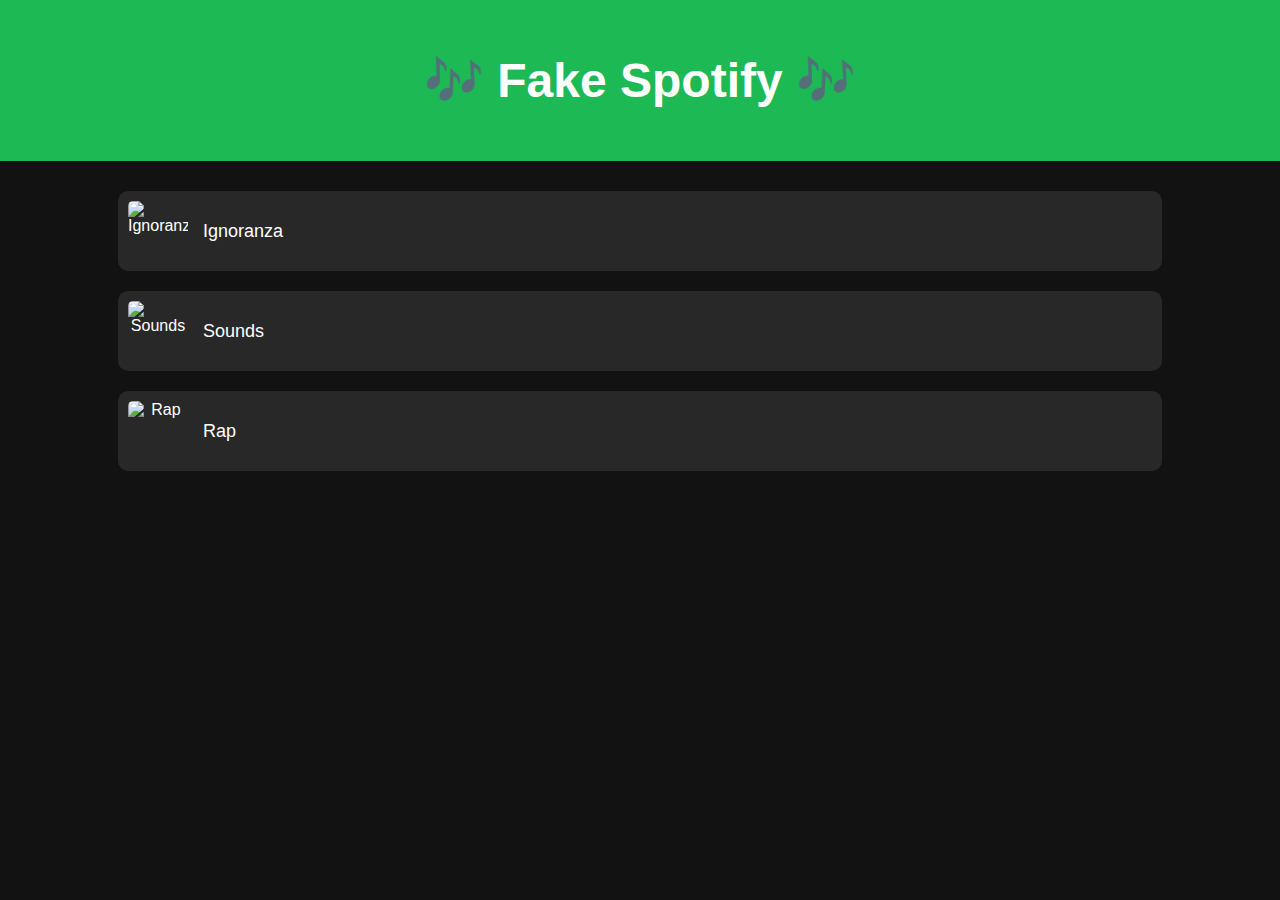
==== index.html @ 7c856c05 "Add files via upload" ====
<!DOCTYPE html>
<html lang="it">
<head>
    <meta charset="UTF-8">
    <meta name="viewport" content="width=device-width, initial-scale=1.0">
    <title>Fake Spotify 🎵</title>
    <link rel="stylesheet" href="styles.css">
    <link rel="manifest" href="manifest.json">
</head>
<body>
    <header>
        <h1>🎶 Fake Spotify 🎶</h1>
    </header>

    <div id="playlist-container">
        <!-- Le playlist vengono generate dinamicamente -->
    </div>

    <script>
        // Playlist con miniature
        const playlists = [
            { 
                title: "Ignoranza", 
                url: "https://www.youtube.com/playlist?list=PLF4xsKeHlUNzl2kz65vF5H178rBU_pT1A",
                image: "https://img.youtube.com/vi/Oj18ZlshsyU/hqdefault.jpg"
            },
            { 
                title: "Sounds", 
                url: "https://www.youtube.com/playlist?list=PLF4xsKeHlUNwW29LnbZBsjUUf924Aw2pY",
                image: "https://img.youtube.com/vi/TlXjxpdFPMk/hqdefault.jpg"
            },
            { 
                title: "Rap", 
                url: "https://www.youtube.com/playlist?list=PLF4xsKeHlUNzruDZvBAo_kbgTnXXmVMke",
                image: "https://img.youtube.com/vi/3XqZ5btsb9U/hqdefault.jpg"
            }
        ];

        const container = document.getElementById("playlist-container");

        playlists.forEach(playlist => {
            const div = document.createElement("div");
            div.classList.add("playlist");

            const img = document.createElement("img");
            img.src = playlist.image;
            img.alt = playlist.title;

            const title = document.createElement("span");
            title.textContent = playlist.title;

            div.appendChild(img);
            div.appendChild(title);
            div.onclick = () => {
                window.open(playlist.url, "_blank");
            };

            container.appendChild(div);
        });
    </script>
</body>
</html>
---- styles.css ----
body {
    font-family: Arial, sans-serif;
    background-color: #121212;
    color: white;
    margin: 0;
    padding: 0;
    text-align: center;
}

header {
    background-color: #1DB954;
    padding: 20px;
    font-size: 24px;
    font-weight: bold;
    color: white;
}

#playlist-container {
    display: flex;
    flex-direction: column;
    align-items: center;
    margin-top: 20px;
}

.playlist {
    display: flex;
    align-items: center;
    background-color: #282828;
    border-radius: 10px;
    margin: 10px;
    padding: 10px;
    width: 80%;
    cursor: pointer;
    transition: background-color 0.3s ease;
}

.playlist:hover {
    background-color: #333;
}

.playlist img {
    width: 60px;
    height: 60px;
    border-radius: 5px;
    margin-right: 15px;
}

.playlist span {
    font-size: 18px;
}
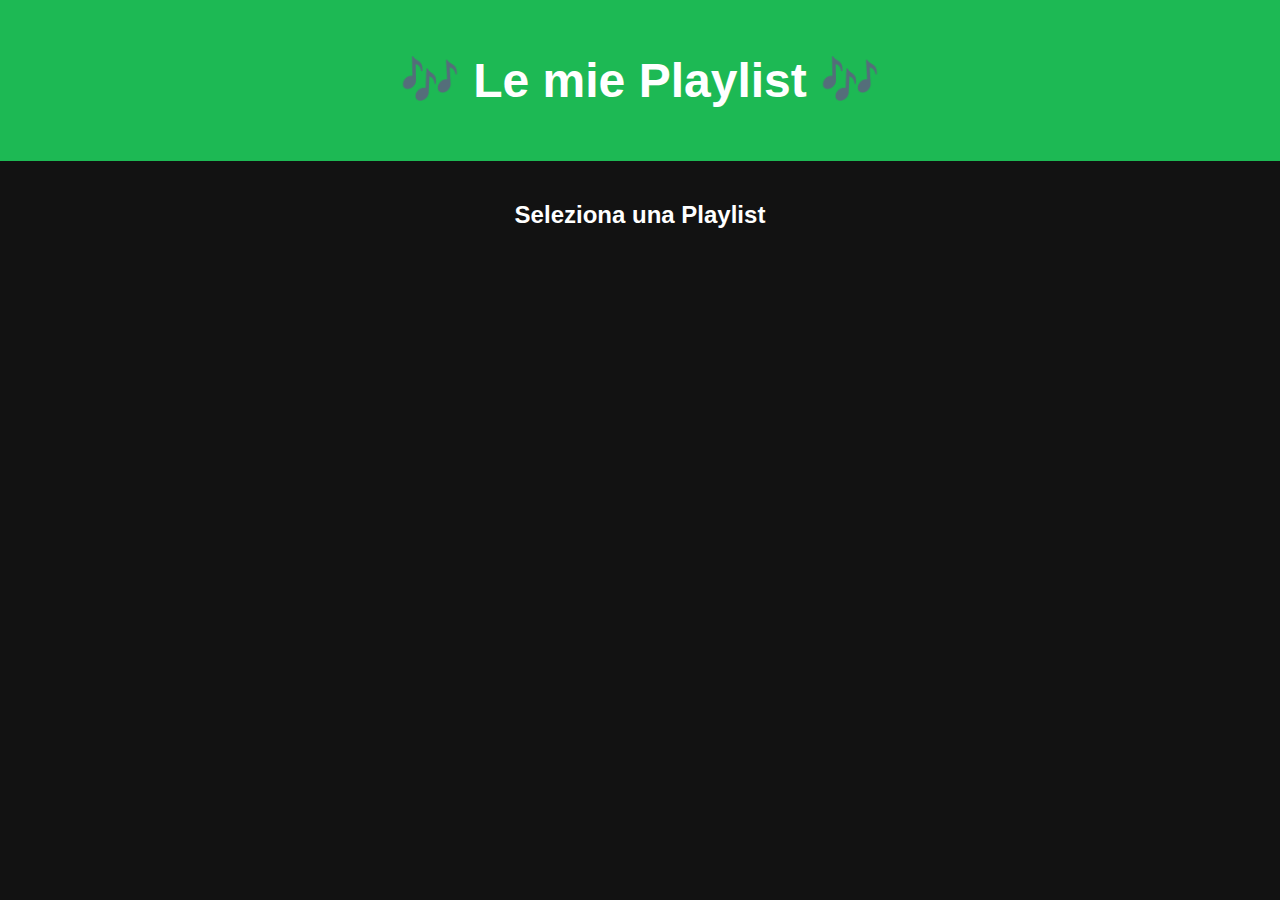
==== commit 20b4880e: "Update index.html" ====
--- a/index.html
+++ b/index.html
@@ -3,60 +3,46 @@
 <head>
     <meta charset="UTF-8">
     <meta name="viewport" content="width=device-width, initial-scale=1.0">
-    <title>Fake Spotify 🎵</title>
+    <title>Le mie Playlist</title>
     <link rel="stylesheet" href="styles.css">
-    <link rel="manifest" href="manifest.json">
 </head>
 <body>
     <header>
-        <h1>🎶 Fake Spotify 🎶</h1>
+        <h1>🎶 Le mie Playlist 🎶</h1>
     </header>
 
     <div id="playlist-container">
-        <!-- Le playlist vengono generate dinamicamente -->
+        <h2>Seleziona una Playlist</h2>
+        <ul id="playlists"></ul>
     </div>
 
     <script>
-        // Playlist con miniature
-        const playlists = [
-            { 
-                title: "Ignoranza", 
-                url: "https://www.youtube.com/playlist?list=PLF4xsKeHlUNzl2kz65vF5H178rBU_pT1A",
-                image: "https://img.youtube.com/vi/Oj18ZlshsyU/hqdefault.jpg"
-            },
-            { 
-                title: "Sounds", 
-                url: "https://www.youtube.com/playlist?list=PLF4xsKeHlUNwW29LnbZBsjUUf924Aw2pY",
-                image: "https://img.youtube.com/vi/TlXjxpdFPMk/hqdefault.jpg"
-            },
-            { 
-                title: "Rap", 
-                url: "https://www.youtube.com/playlist?list=PLF4xsKeHlUNzruDZvBAo_kbgTnXXmVMke",
-                image: "https://img.youtube.com/vi/3XqZ5btsb9U/hqdefault.jpg"
+        const sheetURL = "https://docs.google.com/spreadsheets/d/e/2PACX-1vRIUYzhqJJ9u8u8ahMXzIeSQTi61xeS1o0blrXy4aX4UT6RZQOm2_OuOhztHMckDGAPpP6Q5I-bdSmj/pub?output=csv";
+
+        async function loadPlaylists() {
+            try {
+                const response = await fetch(sheetURL);
+                const data = await response.text();
+                const rows = data.split("\n").slice(1); // Ignora l'intestazione
+
+                const playlistList = document.getElementById("playlists");
+                playlistList.innerHTML = ""; // Pulisce la lista prima di aggiornarla
+
+                rows.forEach(row => {
+                    const playlistName = row.replace(/"/g, '').trim();
+
+                    if (playlistName) {
+                        const li = document.createElement("li");
+                        li.innerHTML = `<a href="playlist.html?playlist=${encodeURIComponent(playlistName)}">${playlistName}</a>`;
+                        playlistList.appendChild(li);
+                    }
+                });
+            } catch (error) {
+                console.error("Errore nel caricamento delle playlist:", error);
             }
-        ];
+        }
 
-        const container = document.getElementById("playlist-container");
-
-        playlists.forEach(playlist => {
-            const div = document.createElement("div");
-            div.classList.add("playlist");
-
-            const img = document.createElement("img");
-            img.src = playlist.image;
-            img.alt = playlist.title;
-
-            const title = document.createElement("span");
-            title.textContent = playlist.title;
-
-            div.appendChild(img);
-            div.appendChild(title);
-            div.onclick = () => {
-                window.open(playlist.url, "_blank");
-            };
-
-            container.appendChild(div);
-        });
+        loadPlaylists();
     </script>
 </body>
 </html>
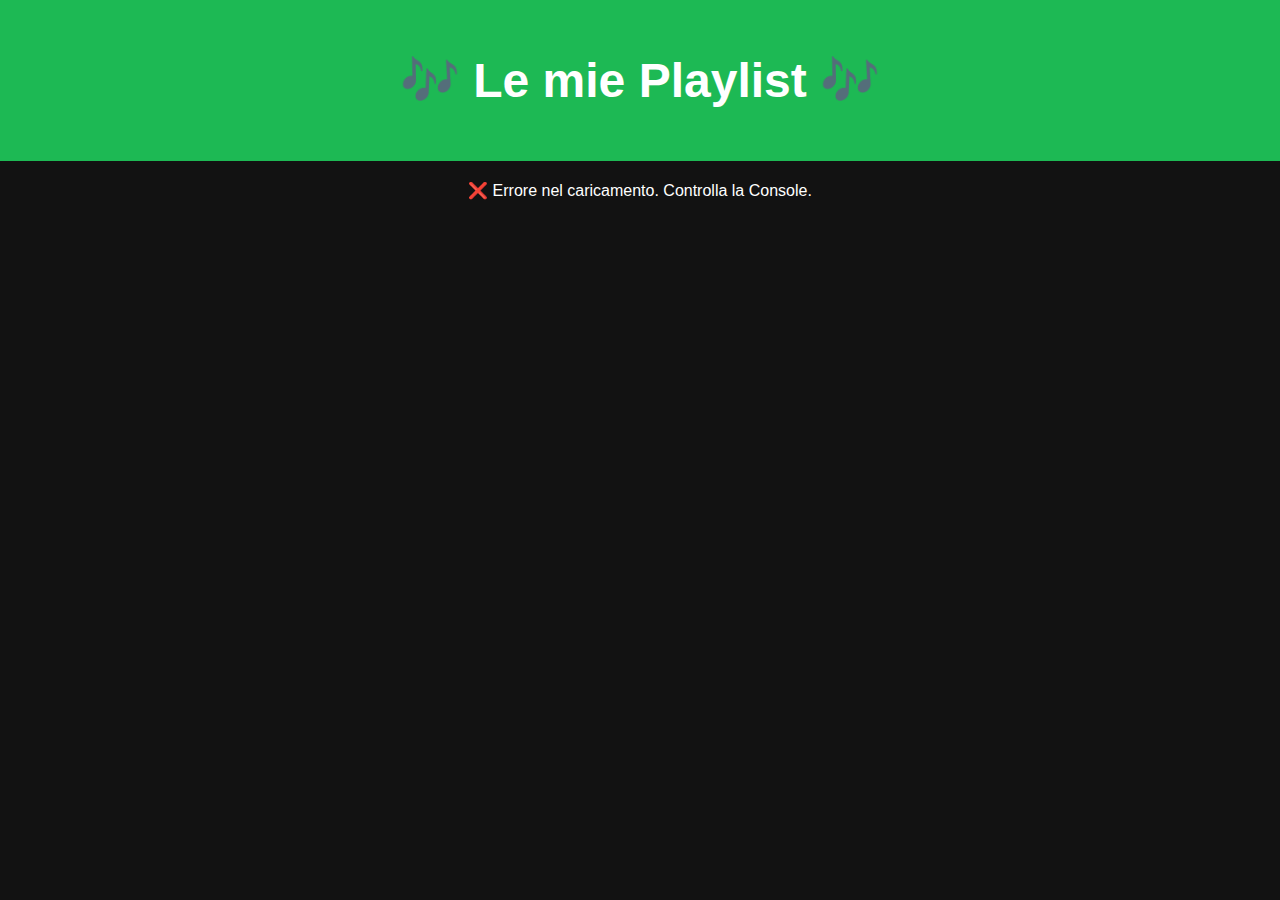
==== commit 87bea772: "Update index.html" ====
--- a/index.html
+++ b/index.html
@@ -23,13 +23,20 @@
             try {
                 const response = await fetch(sheetURL);
                 const data = await response.text();
+                console.log("📥 Dati ricevuti dal CSV:", data); // Debug per vedere cosa arriva
+
                 const rows = data.split("\n").slice(1); // Ignora l'intestazione
 
                 const playlistList = document.getElementById("playlists");
                 playlistList.innerHTML = ""; // Pulisce la lista prima di aggiornarla
 
+                if (rows.length === 0) {
+                    playlistList.innerHTML = "<p>❌ Nessuna playlist trovata. Controlla il Google Sheet.</p>";
+                }
+
                 rows.forEach(row => {
                     const playlistName = row.replace(/"/g, '').trim();
+                    console.log("🎵 Playlist trovata:", playlistName); // Debug per ogni playlist trovata
 
                     if (playlistName) {
                         const li = document.createElement("li");
@@ -38,7 +45,8 @@
                     }
                 });
             } catch (error) {
-                console.error("Errore nel caricamento delle playlist:", error);
+                console.error("❌ Errore nel caricamento delle playlist:", error);
+                document.getElementById("playlist-container").innerHTML = "<p>❌ Errore nel caricamento. Controlla la Console.</p>";
             }
         }
 
--- a/styles.css
+++ b/styles.css
@@ -2,9 +2,9 @@
     font-family: Arial, sans-serif;
     background-color: #121212;
     color: white;
+    text-align: center;
     margin: 0;
     padding: 0;
-    text-align: center;
 }
 
 header {
@@ -15,36 +15,44 @@
     color: white;
 }
 
-#playlist-container {
-    display: flex;
-    flex-direction: column;
-    align-items: center;
+#playlist-container, #songs-container {
     margin-top: 20px;
 }
 
-.playlist {
-    display: flex;
-    align-items: center;
-    background-color: #282828;
-    border-radius: 10px;
-    margin: 10px;
-    padding: 10px;
-    width: 80%;
-    cursor: pointer;
-    transition: background-color 0.3s ease;
+ul {
+    list-style: none;
+    padding: 0;
 }
 
-.playlist:hover {
-    background-color: #333;
+li {
+    background-color: #282828;
+    padding: 15px;
+    margin: 10px auto;
+    width: 80%;
+    border-radius: 10px;
+    font-size: 18px;
 }
 
-.playlist img {
-    width: 60px;
-    height: 60px;
-    border-radius: 5px;
-    margin-right: 15px;
+a {
+    color: #1DB954;
+    text-decoration: none;
 }
 
-.playlist span {
-    font-size: 18px;
+a:hover {
+    color: #1ed760;
 }
+
+button {
+    background-color: #1DB954;
+    color: white;
+    border: none;
+    padding: 10px;
+    margin: 10px;
+    font-size: 16px;
+    cursor: pointer;
+    border-radius: 5px;
+}
+
+button:hover {
+    background-color: #1ed760;
+}
